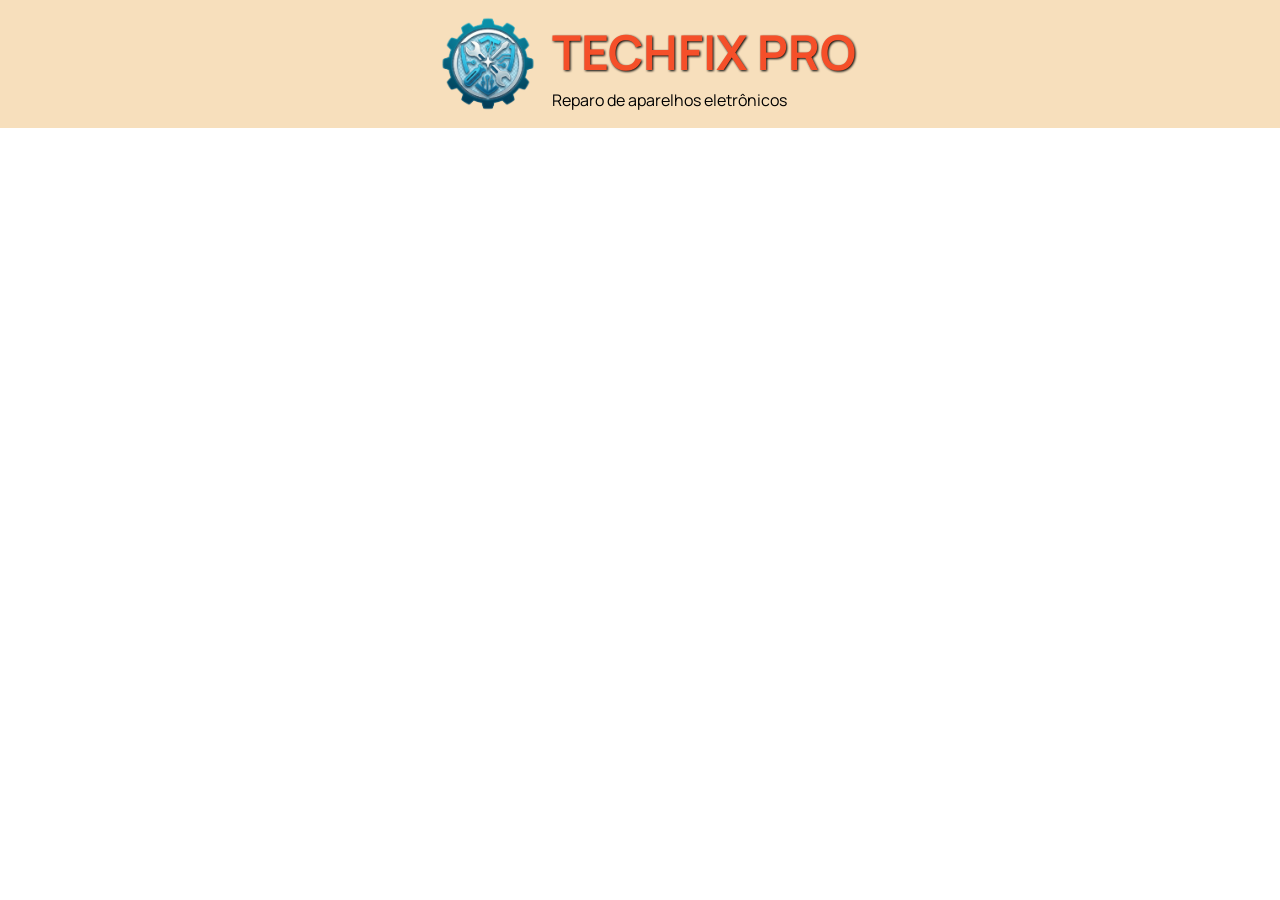
==== exercise/tech/index.html @ 31a571dc "techFix: adicionando novos arquivos e estruturando o css inicial" ====
<!DOCTYPE html>
<html lang="pt-br">
<head>
    <meta charset="UTF-8">
    <meta name="viewport" content="width=device-width, initial-scale=1.0">

    <!-- Font Preconnect -->
    <link rel="preconnect" href="https://fonts.googleapis.com">
    <link rel="preconnect" href="https://fonts.gstatic.com" crossorigin>

    <!-- Font Family -->
    <link href="https://fonts.googleapis.com/css2?family=Manrope:wght@200..800&family=Poppins:ital,wght@0,100;0,200;0,300;0,400;0,500;0,600;0,700;0,800;0,900;1,100;1,200;1,300;1,400;1,500;1,600;1,700;1,800;1,900&display=swap" rel="stylesheet">

    <link rel="shortcut icon" href="favicon-repair.png" type="image/x-icon">

    <link rel="stylesheet" href="styles/style.css">
    <title>TechFix Pro</title>
</head>
<body>
    <header class="header-wrapper">
        <div class="header-main-content">
            <img src="./no-bg-logo.png" alt="TechFix Pro Logo" class="page-logo">
            <div class="header-text">
                <h1 class="tech-title">
                    TechFix Pro
                </h1>
                <span class="tech-paragraph">
                    Reparo de aparelhos eletrônicos
                </span>
            </div>
        </div>

    </header>
    

    <script src="techfix-app.js"></script>
</body>
</html>
---- exercise/tech/styles/style.css ----
*, *::before, *::after {
  box-sizing: border-box;
  margin: 0;
  padding: 0;
}

body {
  
  margin-inline: auto;
  max-width: 90rem;
  min-height: 100vh;
  line-height: 1.5;
  -webkit-font-smoothing: antialiased;
  font-family: var(--ff-main);
}

img, picture, video, canvas, svg {
  display: block;
  max-width: 100%;
}

input, button, textarea, select {
  font: inherit;
}

:root {
  --prim-clr: #FFD393;
  --secon-clr: #9C9B7A;
  --tert-clr: #405952;
  --quat-clr: #FF974F;
  --quin-clr: #F54F29;

  --bg-clr: #f7dfbc;
  --ff-main: 'Manrope', sans-serif;
  --ff-secondary: 'Poppins', sans-serif;
}

.header-wrapper {
  background-color: var(--bg-clr);

}

.header-main-content {
  display: flex;
  justify-content: center;
  align-items: center;
}
.header-text {
  display: flex;
  flex-direction: column;

  & .tech-title {
    font-size: clamp(2rem, 5vw, 3rem);
    font-weight: 700;
    text-transform: uppercase;
    color: #F54F29;
    filter: drop-shadow(1px 1px 1px #000);
  }
}
.page-logo {
  width: 128px;
  height: 128px;
}
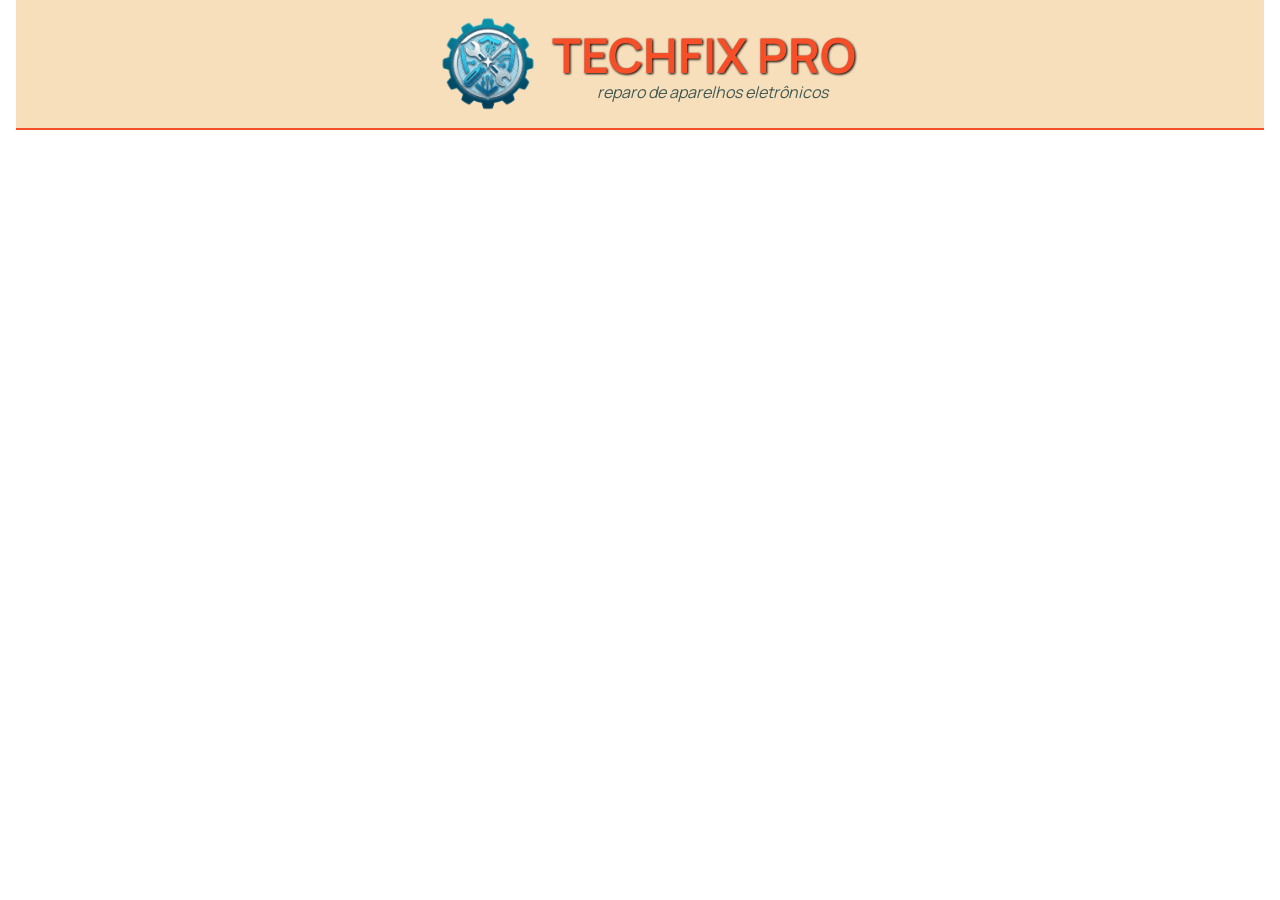
==== commit 37254c60: "techFix: adicionando mais estilos base e preparando a inclusão do formulário central; Co-authored-by" ====
--- a/exercise/tech/index.html
+++ b/exercise/tech/index.html
@@ -29,8 +29,16 @@
                 </span>
             </div>
         </div>
+    </header>
 
-    </header>
+    <main class="main-content">
+        <section class="data-wrapper">
+            <form action="" id="data-getter">
+
+            </form>
+
+        </section>
+    </main>
     
 
     <script src="techfix-app.js"></script>
--- a/exercise/tech/styles/style.css
+++ b/exercise/tech/styles/style.css
@@ -8,6 +8,7 @@
   
   margin-inline: auto;
   max-width: 90rem;
+  padding-inline: 1rem;
   min-height: 100vh;
   line-height: 1.5;
   -webkit-font-smoothing: antialiased;
@@ -36,7 +37,11 @@
 }
 
 .header-wrapper {
+  display: flex;
+  width: 100%;
+  justify-content: center;
   background-color: var(--bg-clr);
+  border-bottom: #F54F29 solid 2px;
 
 }
 
@@ -47,7 +52,12 @@
 }
 .header-text {
   display: flex;
+  justify-content: center;
+  align-items: center;
   flex-direction: column;
+  
+  width: 100%;
+  line-height: 1.2;
 
   & .tech-title {
     font-size: clamp(2rem, 5vw, 3rem);
@@ -56,8 +66,21 @@
     color: #F54F29;
     filter: drop-shadow(1px 1px 1px #000);
   }
+
+  & .tech-paragraph {
+    text-transform: lowercase;
+    color: var(--tert-clr);
+    font-style: italic;
+    margin-left: 1rem;
+  }
 }
 .page-logo {
   width: 128px;
   height: 128px;
+}
+
+/* main content */
+
+.main-content {
+  background-color: var(--tert-clr);
 }
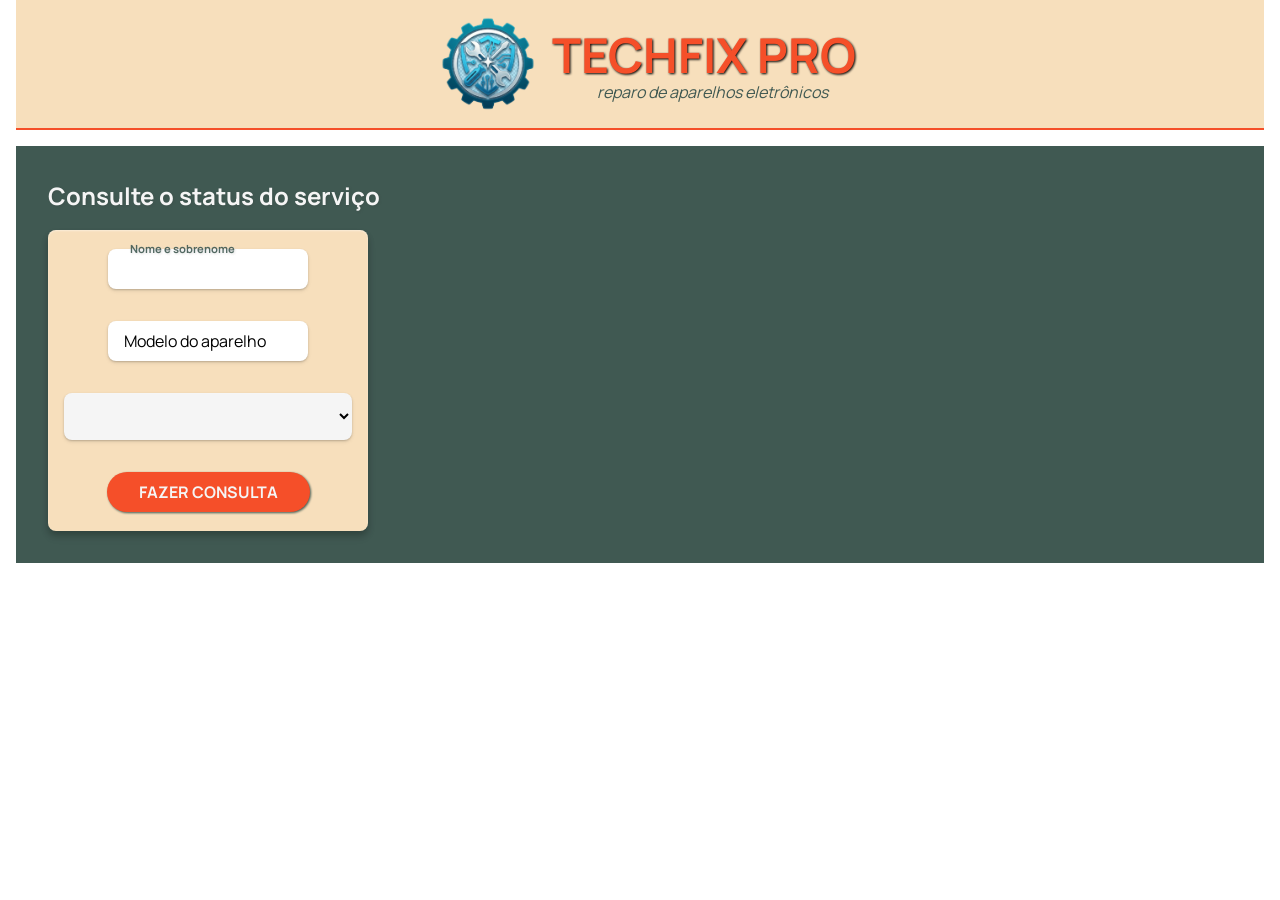
==== commit a422ebfe: "techFix:  ajustando diversos estilos e inserindo lógica inicial de retorno; Co-authored-by: Copilot " ====
--- a/exercise/tech/index.html
+++ b/exercise/tech/index.html
@@ -33,7 +33,23 @@
 
     <main class="main-content">
         <section class="data-wrapper">
+            <p class="servico-consulta">Consulte o status do serviço</p>
             <form action="" id="data-getter">
+                <div class="input-container">
+                    <span class="invalid-state no-display">inválido</span>
+                    
+                    <input type="text" name="user" id="inUser" class="input-field" placeholder=" " required autofocus autocomplete="off">
+                    <label for="inUser" class="input-label">Nome e sobrenome</label>
+                </div>
+                <div class="input-container">
+                    <input type="text" name="aparelho" id="inAparelho" class="input-field" placeholder=" " required autocomplete="off">
+                    <label for="inAparelho" class="input-label">Modelo do aparelho</label>
+                </div>
+
+                <select name="servicos" id="inServicos" class="servicos-select">
+
+                </select>
+                <input type="submit" value="Fazer consulta" id="order-btn">
 
             </form>
 
--- a/exercise/tech/styles/style.css
+++ b/exercise/tech/styles/style.css
@@ -5,6 +5,9 @@
 }
 
 body {
+  display: flex;
+  flex-direction: column;
+  gap: 1rem;
   
   margin-inline: auto;
   max-width: 90rem;
@@ -31,10 +34,77 @@
   --quat-clr: #FF974F;
   --quin-clr: #F54F29;
 
+  --shadow-l: inset 
+  0 1px 2px #ffffff70,
+  0 4px 6px #00000030,
+  0 6px 10px #00000015;
+
+  --shadow-s: inset 
+  0 1px 2px #ffffff30, 
+  0 1px 2px #00000030,
+  0 2px 4px #00000015;
+
   --bg-clr: #f7dfbc;
   --ff-main: 'Manrope', sans-serif;
   --ff-secondary: 'Poppins', sans-serif;
 }
+
+.options-fomater {
+  display: flex;
+  justify-content: flex-start;
+  gap: 1.1rem;
+
+  border: 2px solid var(--prim-clr);
+  padding: .6rem;
+  transition: .4s ease;
+}
+/* option style */
+option:first-of-type {
+  border-radius: .5rem .5rem 0 0;
+}
+option:last-of-type {
+  border-radius: 0 0 .5rem .5rem;
+}
+option:not(option:last-of-type) {
+  border-bottom: none;
+}
+option:nth-of-type(odd) {
+  background-color: #dddddd;
+
+}
+/* ------------------------ */
+::picker(select) {
+  border-radius: .5rem;
+}
+
+/* error-state */
+.error-state {
+  color: #dddddd;
+  background-color: crimson;
+  opacity: .5;
+
+}
+
+/* invalid-state */
+.invalid-state {
+  position: absolute;
+  top: -15px;
+  left: 75%;
+  color: crimson;
+  font-family: 'Poppins', sans-serif;
+  font-size: .7rem;
+
+  transition: .4s ease;
+}
+/* ------------------------ */
+
+/* no-display */
+.no-display {
+  display: none;
+  visibility: hidden;
+  opacity: 0;
+}
+/*-------------------*/
 
 .header-wrapper {
   display: flex;
@@ -82,5 +152,135 @@
 /* main content */
 
 .main-content {
+  display: flex;
+  
   background-color: var(--tert-clr);
+  padding-block: 1rem;
+}
+
+.data-wrapper {
+  display: flex;
+  flex-direction: column;
+  gap: 1rem;
+
+  padding-inline: 2rem;
+  padding-block: 1rem;
+
+  & .servico-consulta {
+    font-size: 1.5rem;
+    font-weight: 700;
+    color: #f5f5f5;
+    filter: drop-shadow(1px 1px 1px #33333331);
+  }
+  
+  & #data-getter {
+    display: flex;
+    flex-flow: column wrap;
+    gap: 2rem;
+    
+    max-width: 320px;
+    background-color: var(--bg-clr);
+    border-radius: .5rem;
+    box-shadow: var(--shadow-l);
+    padding-inline: 1rem;
+    padding-block: 1.2rem;
+  }
+
+  & .servicos-select {
+    appearance: base-select;
+    background-color: #f5f5f5;
+    width: 100%;
+    max-width: 100%;
+    box-shadow: var(--shadow-s);
+    border-radius: .5rem;
+    padding: .7rem .8rem;
+    border: none;
+
+    transition: .4s ease-in-out;
+
+    &::picker(select) {
+      appearance: base-select;
+      border: none;
+    }
+
+    &:hover, &:focus {
+      background-color: var(--quin-clr);
+    }
+
+    &::picker-icon {
+      color: #333;
+      transition: .4s rotate ease;
+      
+    }
+
+    &:open::picker-icon {
+      rotate: 180deg;
+    }
+  }
+
+  & #order-btn {
+    width: fit-content;
+    align-self: center;
+    border: none;
+    border-radius: 100px;
+    padding-block: .5rem;
+    padding-inline: 2rem;
+    color: #f5f5f5;
+    text-transform: uppercase;
+    font-weight: 700;
+    filter: drop-shadow(1px 1px 1px var(--tert-clr));
+    background-color: var(--quin-clr);
+    cursor: pointer;
+
+    &:hover {
+      background-color: var(--quat-clr);
+      scale: 1.07;
+      transition: .4s ease;
+    }
+  }
+
+}
+
+.input-container {
+  position: relative;
+  align-self: center;
+
+
+  & .input-field {
+    width: 100%;
+    max-width: 200px;
+    border: none;
+    box-shadow: var(--shadow-s);
+    border-radius: .5rem;
+    outline: none;
+    padding: .5rem .6rem;
+
+    transition: border-color .2s ease-in-out;
+
+    &:focus {
+      border-color: var(--quat-clr);
+    }
+
+    &:focus + .input-label, &:not(:placeholder-shown) + .input-label {
+      top: 0;
+      font-size: .7rem;
+      font-weight: bold;
+      color: #405952;
+      padding: 0 10px;
+      filter: drop-shadow(1px 1px 1px #dddddd);
+      opacity: .9;
+      
+      transition: .3s ease-in-out;
+    }
+  }
+
+  & .input-label {
+    position: absolute;
+    left: 12px;
+    top: 50%;
+    transform: translateY(-50%);
+    pointer-events: none;
+    padding: 0 4px;
+    z-index: 2;
+  }
 }
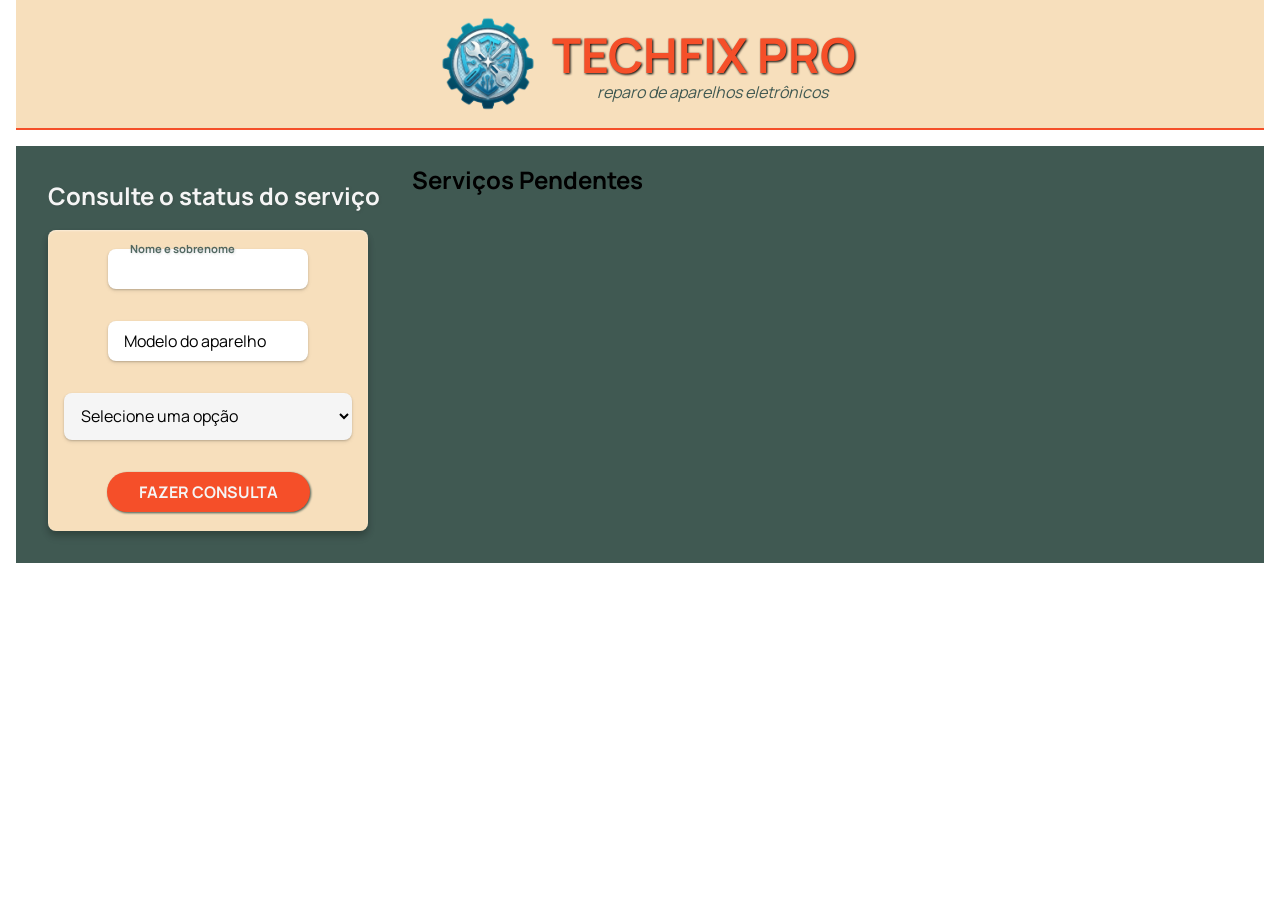
==== commit d6e5ed37: "techFix: ajustando estilos dinâmicamente, preparando o menu de seleção de serviços para receber as e" ====
--- a/exercise/tech/index.html
+++ b/exercise/tech/index.html
@@ -39,7 +39,7 @@
                     <span class="invalid-state no-display">inválido</span>
                     
                     <input type="text" name="user" id="inUser" class="input-field" placeholder=" " required autofocus autocomplete="off">
-                    <label for="inUser" class="input-label">Nome e sobrenome</label>
+                    <label for="inUser" class="input-label" id="moving-label">Nome e sobrenome</label>
                 </div>
                 <div class="input-container">
                     <input type="text" name="aparelho" id="inAparelho" class="input-field" placeholder=" " required autocomplete="off">
@@ -47,12 +47,15 @@
                 </div>
 
                 <select name="servicos" id="inServicos" class="servicos-select">
+                    <option value="" id="default-option" class="options-formater">Selecione uma opção</option>
 
                 </select>
                 <input type="submit" value="Fazer consulta" id="order-btn">
-
             </form>
-
+        </section>
+        <section class="ordens-pendentes">
+            <h2 class="pendentes-title">Serviços Pendentes</h2>
+            <ul class="pendentes-list"></ul>
         </section>
     </main>
     
--- a/exercise/tech/styles/style.css
+++ b/exercise/tech/styles/style.css
@@ -33,6 +33,8 @@
   --tert-clr: #405952;
   --quat-clr: #FF974F;
   --quin-clr: #F54F29;
+  --white: #f5f5f5;
+  --blk: #000000;
 
   --shadow-l: inset 
   0 1px 2px #ffffff70,
@@ -49,14 +51,23 @@
   --ff-secondary: 'Poppins', sans-serif;
 }
 
-.options-fomater {
-  display: flex;
-  justify-content: flex-start;
+.options-formater {
+  display: flex;
+  justify-content: center;
   gap: 1.1rem;
 
   border: 2px solid var(--prim-clr);
   padding: .6rem;
   transition: .4s ease;
+
+  &:hover, &:focus {
+    cursor: pointer;
+    background-color: var(--secon-clr);
+    color: var(--white);
+    text-shadow: 1px 1px 1px #000000;
+    font-weight: 600;
+
+  }
 }
 /* option style */
 option:first-of-type {
@@ -70,7 +81,6 @@
 }
 option:nth-of-type(odd) {
   background-color: #dddddd;
-
 }
 /* ------------------------ */
 ::picker(select) {
@@ -81,7 +91,7 @@
 .error-state {
   color: #dddddd;
   background-color: crimson;
-  opacity: .5;
+  opacity: .8;
 
 }
 
@@ -93,6 +103,7 @@
   color: crimson;
   font-family: 'Poppins', sans-serif;
   font-size: .7rem;
+  font-weight: 600;
 
   transition: .4s ease;
 }
@@ -204,6 +215,9 @@
     }
 
     &:hover, &:focus {
+      cursor: pointer;
+      color: var(--bg-clr);
+      font-weight: 700;
       background-color: var(--quin-clr);
     }
 
@@ -283,4 +297,8 @@
     padding: 0 4px;
     z-index: 2;
   }
+
+  /* & #moving-label {
+
+  } */
 }
